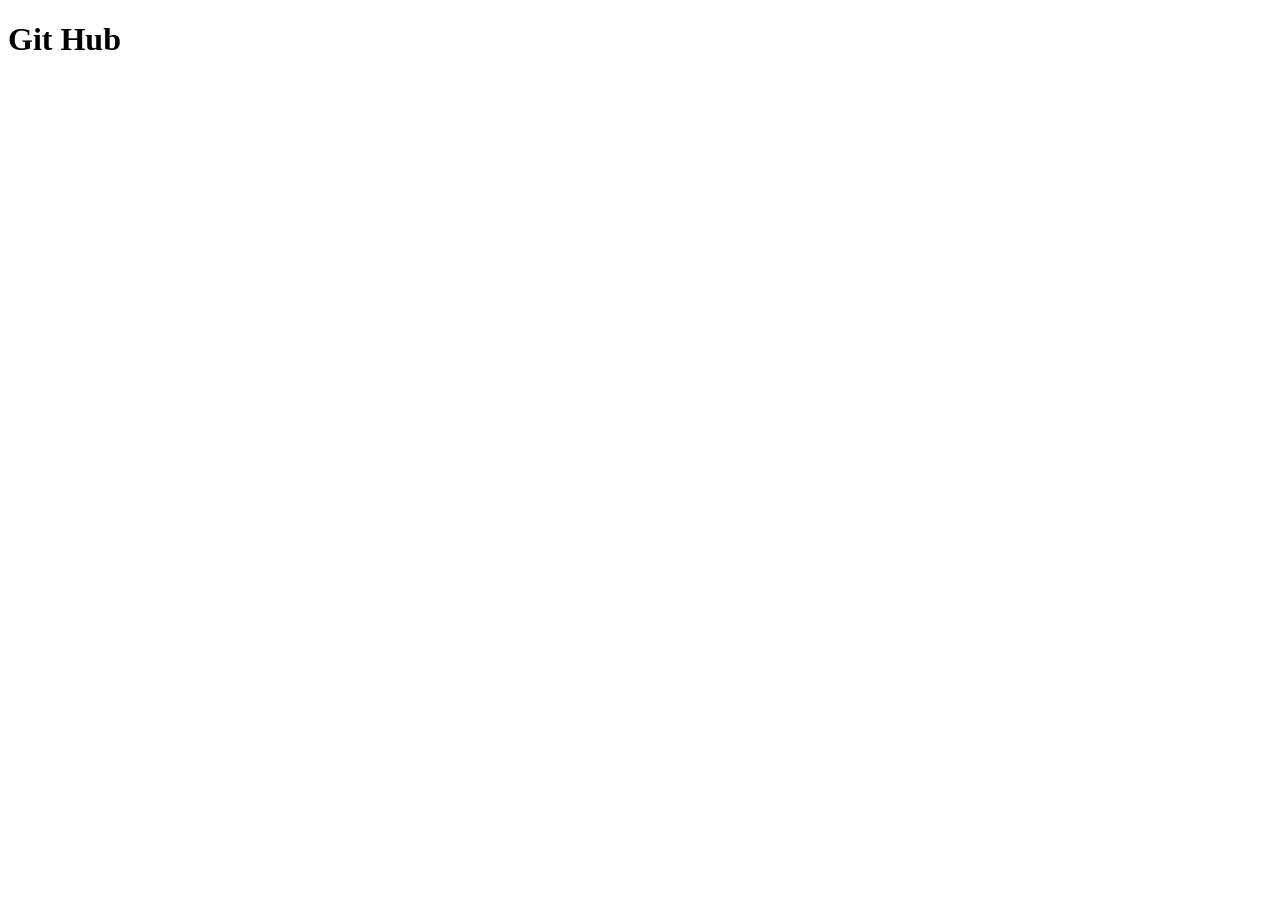
==== index.html @ f05fccce "first" ====
<!DOCTYPE html>
<html lang="en">
<head>
    <meta charset="UTF-8">
    <meta name="viewport" content="width=device-width, initial-scale=1.0">
    <title>Document</title>
</head>
<body>
    <h1>Git Hub</h1>
</body>
</html>
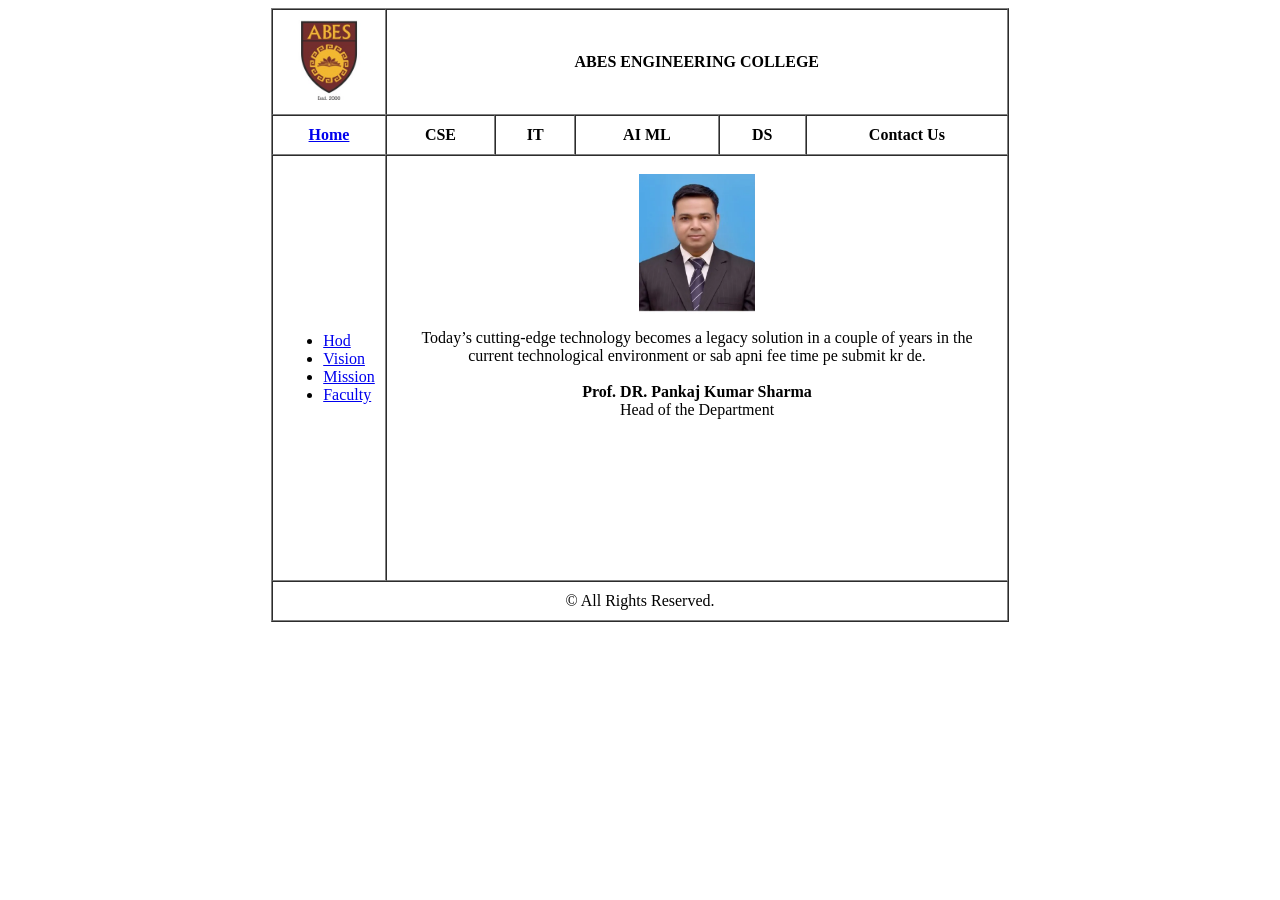
==== commit bd1f00ca: "Web D 26 July Practical 01" ====
--- a/index.html
+++ b/index.html
@@ -3,9 +3,56 @@
 <head>
     <meta charset="UTF-8">
     <meta name="viewport" content="width=device-width, initial-scale=1.0">
-    <title>Document</title>
+    <title>ABES Engineering College</title>
 </head>
 <body>
-    <h1>Git Hub</h1>
+
+<table border="1" cellspacing="0" cellpadding="10" style="margin:auto;">
+    <thead>
+        <tr>
+            <th>
+                <img src="logo.jfif" width="80" alt="College Logo">
+            </th>
+            <th colspan="5">ABES ENGINEERING COLLEGE</th>
+        </tr>
+        <tr>
+            <th><a href="https://www.abes.ac.in/">Home</a></th>
+            <th>CSE</th>
+            <th>IT</th>
+            <th>AI ML</th>
+            <th>DS</th>
+            <th>Contact Us</th>
+        </tr>
+    </thead>
+
+    <!-- <td><img src="hod.webp" style="width: 60px;"></td> -->
+    <tbody>
+        <tr>
+            <td>
+                <ul>
+                <li><a href="hod.html" target="contentFrame">Hod</a></li>
+                <li><a href="vision.html" target="contentFrame">Vision</a></li>
+                <li><a href="mission.html" target="contentFrame">Mission</a></li>
+                <li><a href="faculty.html" target="contentFrame">Faculty</a></li>
+            </ul>
+            </td>
+             <td colspan="6">
+                <iframe
+                    name="contentFrame"
+                    width="600"
+                    height="400"
+                    src="hod.html"
+                    frameborder="0">
+                </iframe>
+            </td>
+        </tr>
+        <tr>
+            <td colspan="6" align="center">
+                © All Rights Reserved.
+            </td>
+        </tr>
+    </tbody>
+</table>
+
 </body>
 </html>
